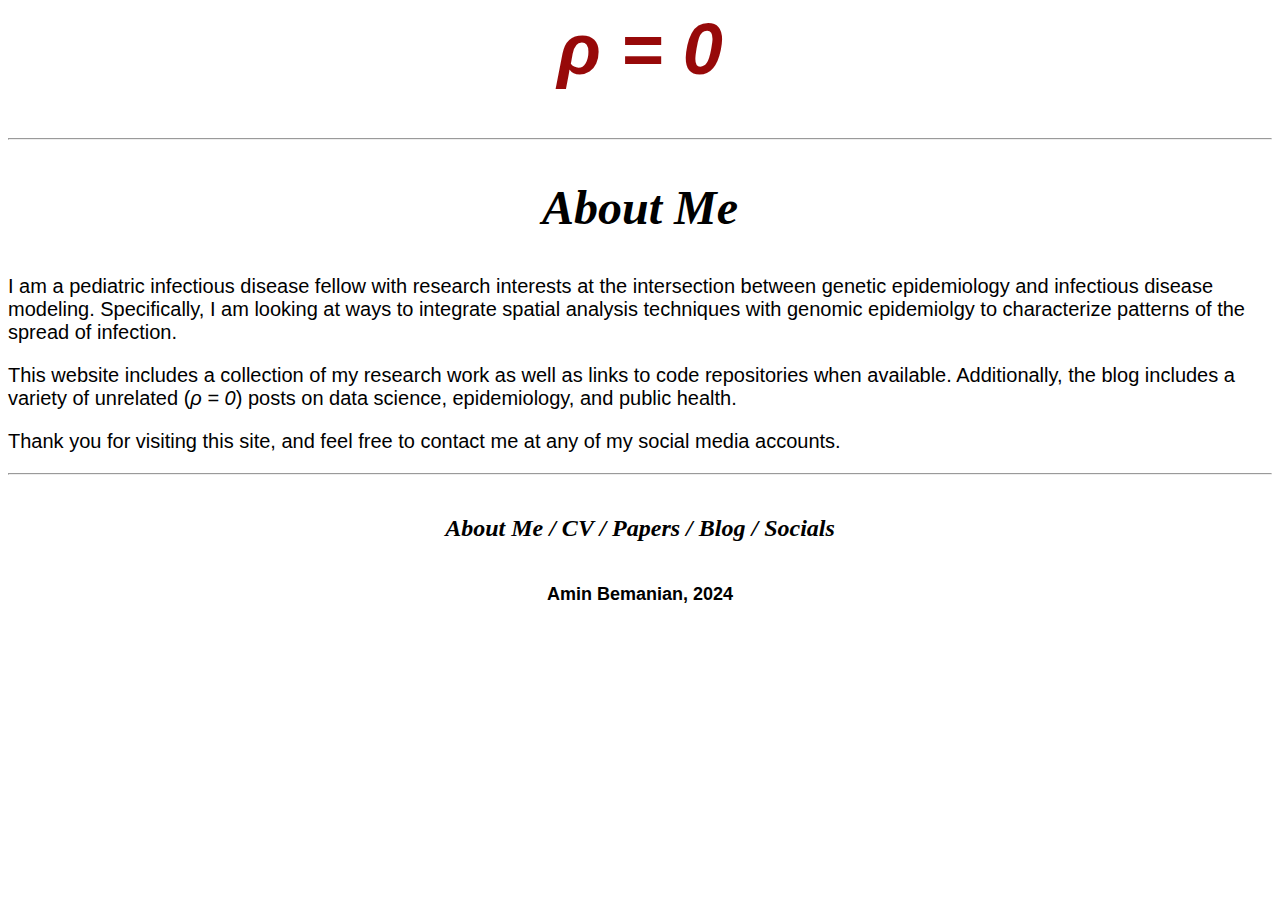
==== about.html @ 96ebd19c "Added about me page" ====
<html>
    <head>
        <link rel ="stylesheet" href="styles.css">
        <title>About Me</title>
    </head>
    <body>
        <h1><a href="index.html">ρ = 0</a></h1>
        <hr />
        
        <h2>
            About Me <br />
        </h2>
        
        <p class="site_body">
            I am a pediatric infectious disease fellow with research interests at the intersection between genetic epidemiology and infectious disease modeling. Specifically, I am looking at ways to integrate spatial analysis techniques with genomic epidemiolgy to characterize patterns of the spread of infection.
        </p>
        <p class ="site_body"> 
            This website includes a collection of my research work as well as links to code repositories when available. Additionally, the blog includes a variety of unrelated (<i>ρ = 0</i>) posts on data science, epidemiology, and public health.
        </p>
        <p class="site_body">
            Thank you for visiting this site, and feel free to contact me at any of my social media accounts.
        </p>

        <hr />
        
        <h5>
            About Me / CV / Papers / Blog / Socials
        </h5>
        <h6>
            Amin Bemanian, 2024 <br />
        </h6>
    </body>
</html>
---- styles.css ----
h1 {
    color: rgb(151, 9, 9);
    font-family: Helvetica, Arial, sans-serif;
    font-size: 72px;
    text-align: center;
    font-style: italic;
}

h2 {
    font-family: Georgia, 'Times New Roman', Times, serif;
    font-size: 48px;
    text-align: center;
    font-style: italic;
}
h5 {
    font-family: Georgia, 'Times New Roman', Times, serif;
    font-size: 24px;
    text-align: center;
    font-style: italic
}
h6{
    font-family: Arial;
    font-size: 18px;
    text-align: center;
}

a{
    color: inherit;
    text-decoration: none;
}
a:visited,
a:active{
    color: inherit;
}

a:hover{
    color: rgb(225, 100, 100);
}

.site_body{
    font-family: Arial, sans-serif;
    text-align: left;
    font-size: 20px;    
}
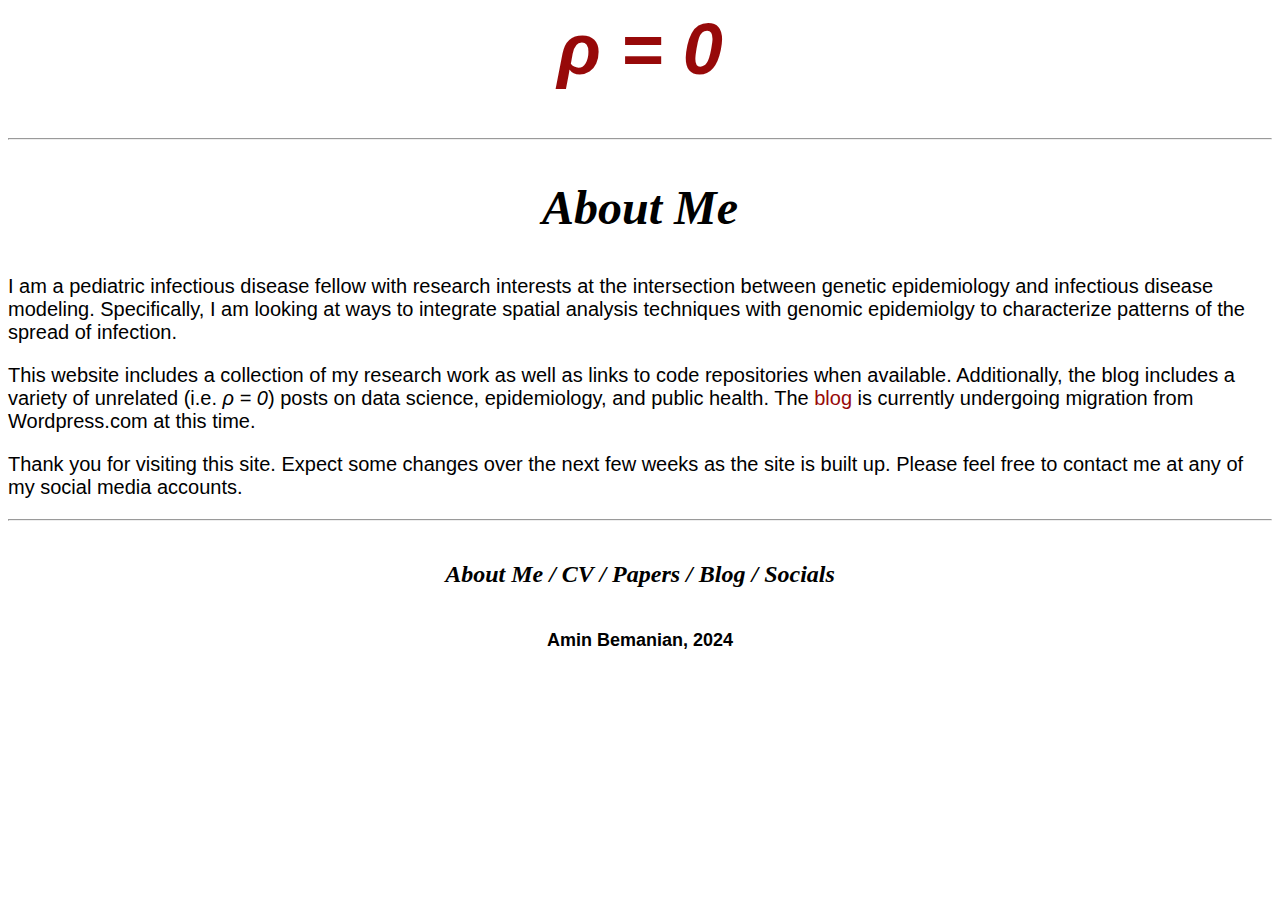
==== commit 78f689b2: "Added socials page, links to CV/blog/papers" ====
--- a/about.html
+++ b/about.html
@@ -15,16 +15,16 @@
             I am a pediatric infectious disease fellow with research interests at the intersection between genetic epidemiology and infectious disease modeling. Specifically, I am looking at ways to integrate spatial analysis techniques with genomic epidemiolgy to characterize patterns of the spread of infection.
         </p>
         <p class ="site_body"> 
-            This website includes a collection of my research work as well as links to code repositories when available. Additionally, the blog includes a variety of unrelated (<i>ρ = 0</i>) posts on data science, epidemiology, and public health.
+            This website includes a collection of my research work as well as links to code repositories when available. Additionally, the blog includes a variety of unrelated (i.e. <i>ρ = 0</i>) posts on data science, epidemiology, and public health. The <a class="in_text" href="http://rhozero.wordpress.com">blog</a> is currently undergoing migration from Wordpress.com at this time.
         </p>
         <p class="site_body">
-            Thank you for visiting this site, and feel free to contact me at any of my social media accounts.
+            Thank you for visiting this site. Expect some changes over the next few weeks as the site is built up. Please feel free to contact me at any of my social media accounts.
         </p>
 
         <hr />
         
         <h5>
-            About Me / CV / Papers / Blog / Socials
+            About Me / <a href ="CV_AminBemanian.pdf">CV</a> / <a href="https://scholar.google.com/citations?user=vbKfGzwAAAAJ&hl=en&oi=ao">Papers</a> / <a href="http://rhozero.wordpress.com">Blog</a> / <a href ="socials.html">Socials</a>
         </h5>
         <h6>
             Amin Bemanian, 2024 <br />
--- a/styles.css
+++ b/styles.css
@@ -1,6 +1,6 @@
 h1 {
     color: rgb(151, 9, 9);
-    font-family: Helvetica, Arial, sans-serif;
+    font-family: "Vollkorn",Helvetica, Arial, sans-serif;
     font-size: 72px;
     text-align: center;
     font-style: italic;
@@ -12,6 +12,13 @@
     text-align: center;
     font-style: italic;
 }
+
+h3 {
+    font-family: Georgia, 'Times New Roman', Times, serif;
+    font-size: 36px;
+    font-style: bold;
+}
+
 h5 {
     font-family: Georgia, 'Times New Roman', Times, serif;
     font-size: 24px;
@@ -37,8 +44,18 @@
     color: rgb(225, 100, 100);
 }
 
+.in_text{
+    color: rgb(151, 9, 9)
+}
+
 .site_body{
     font-family: Arial, sans-serif;
     text-align: left;
     font-size: 20px;    
+}
+
+ul.in{
+    text-align: inherit;
+    list-style-position: inside;
+    list-style-type: " ➔ "
 }